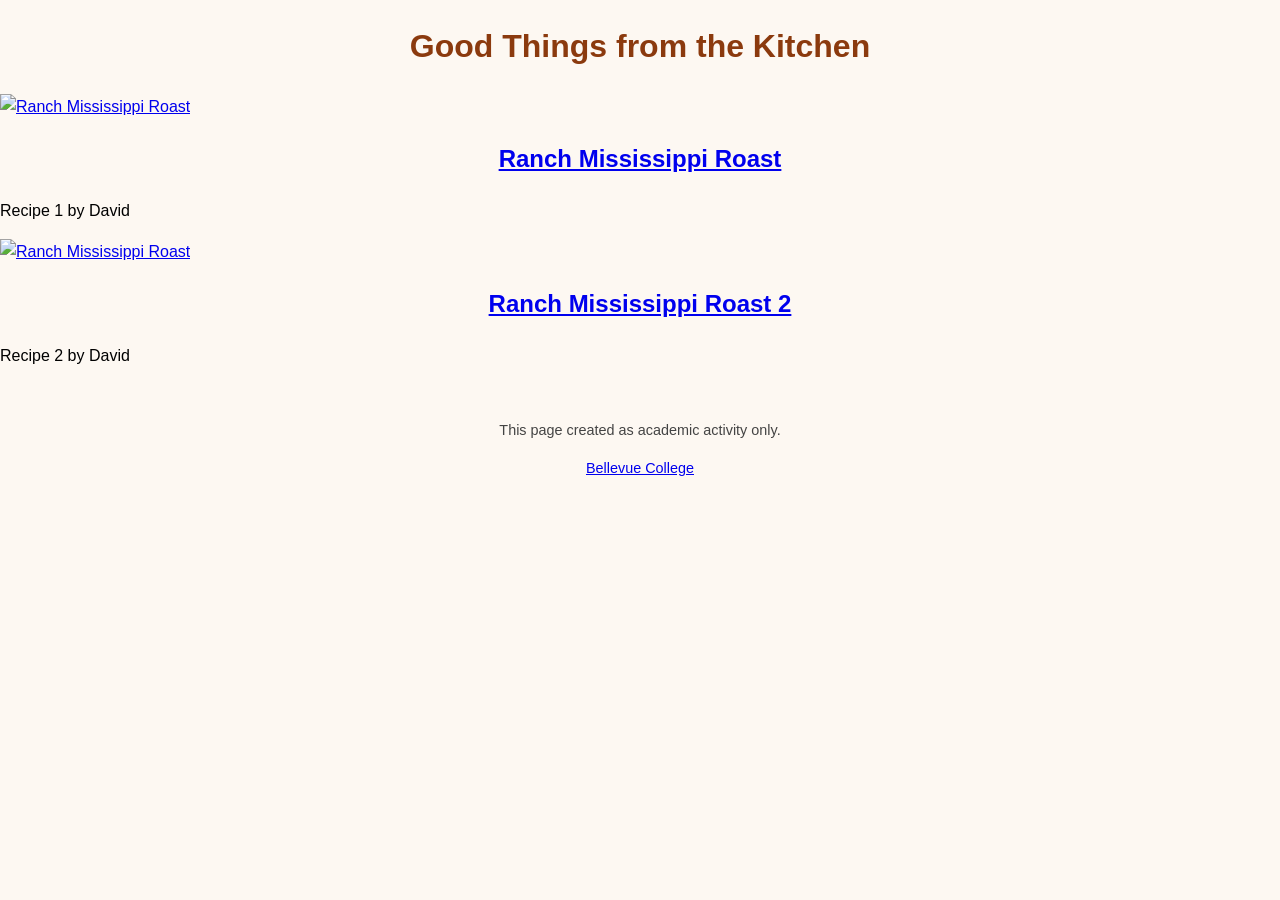
==== index.html @ 25d03ec1 "Update index.html" ====
<!DOCTYPE html>
<html lang="en">
<head>
  <meta charset="UTF-8">
  <meta name="viewport" content="width=device-width, initial-scale=1.0">
 <meta name="author" content="David Anna">
 <title>Team Recipe Collection</title>
 <meta name="description" content=" Team Recipe Page – Coding Assignment 4.">
  <link rel="stylesheet" href="css/style.css">
</head>

<body>

<h1>Good Things from the Kitchen</h1>

<div class="recipes">

  <div class="recipe-card">
    <a href="html/david_recipe.html">
      <img src="images/david_recipe.jpg" alt="Ranch Mississippi Roast" width="200">
    </a>
    <h2><a href="html/david_recipe.html">Ranch Mississippi Roast</a></h2>
    <p>Recipe 1 by David</p>
  </div>

  <div class="recipes">

  <div class="recipe-card">
    <a href="html/david_recipe_2.html">
      <img src="images/david_recipe.jpg" alt="Ranch Mississippi Roast" width="200">
    </a>
    <h2><a href="html/david_recipe_2.html">Ranch Mississippi Roast 2 </a></h2>
    <p>Recipe 2 by David</p>
  </div>

</div>

<footer>
  <p>This page created as academic activity only.</p>
  <p><a href="https://www.bellevuecollege.edu">Bellevue College</a></p>
</footer>

</body>
</html>
---- css/style.css ----
/* ------------------------------
   THE GLOBAL PAGE STYLES
--------------------------------*/
body {
  font-family: Arial, sans-serif;
  background-color: #fdf8f2;
  margin: 0;
  padding: 0;
  line-height: 1.6;
}

/* Center all main headings */
h1, h2 {
  color: #8b3a0e;
  text-align: center;
}

/* ------------------------------
   FLEXBOX LAYOUT
--------------------------------*/
.wrapper {
  display: flex;
  padding: 20px;
  gap: 20px;
}

/* Each box inside a wrapper */
.wrapper div {
  flex: 1;
  padding: 20px;

  /* TURN THIS ON WHILE BUILDING. TURN OFF AFTER */
 /* NOTE: I am choosing to not turn this off. Using it as a design element. */
  border: double cornflowerblue;
}

/* ------------------------------
   RATE THIS RECIPE
--------------------------------*/
.rate {
  color: #b22222;
  text-align: center;
}

fieldset {
  border: 2px solid #b22222;
  padding: 10px;
  margin-top: 10px;
}

legend {
  font-weight: bold;
}

/* ------------------------------
   CONVERSION INPUTS
--------------------------------*/
input[type="text"],
input[type="number"] {
  width: 80px;
  padding: 5px;
  margin: 5px;
}

/* ------------------------------
   INGREDIENTS + DIRECTIONS
--------------------------------*/
ul {
  list-style-type: square;
  margin-left: 20px;
}

ol {
  margin-left: 20px;
}

/* ------------------------------
   FOOTER
--------------------------------*/
footer {
  text-align: center;
  padding: 20px;
  color: #444;
  font-size: 0.9em;
}
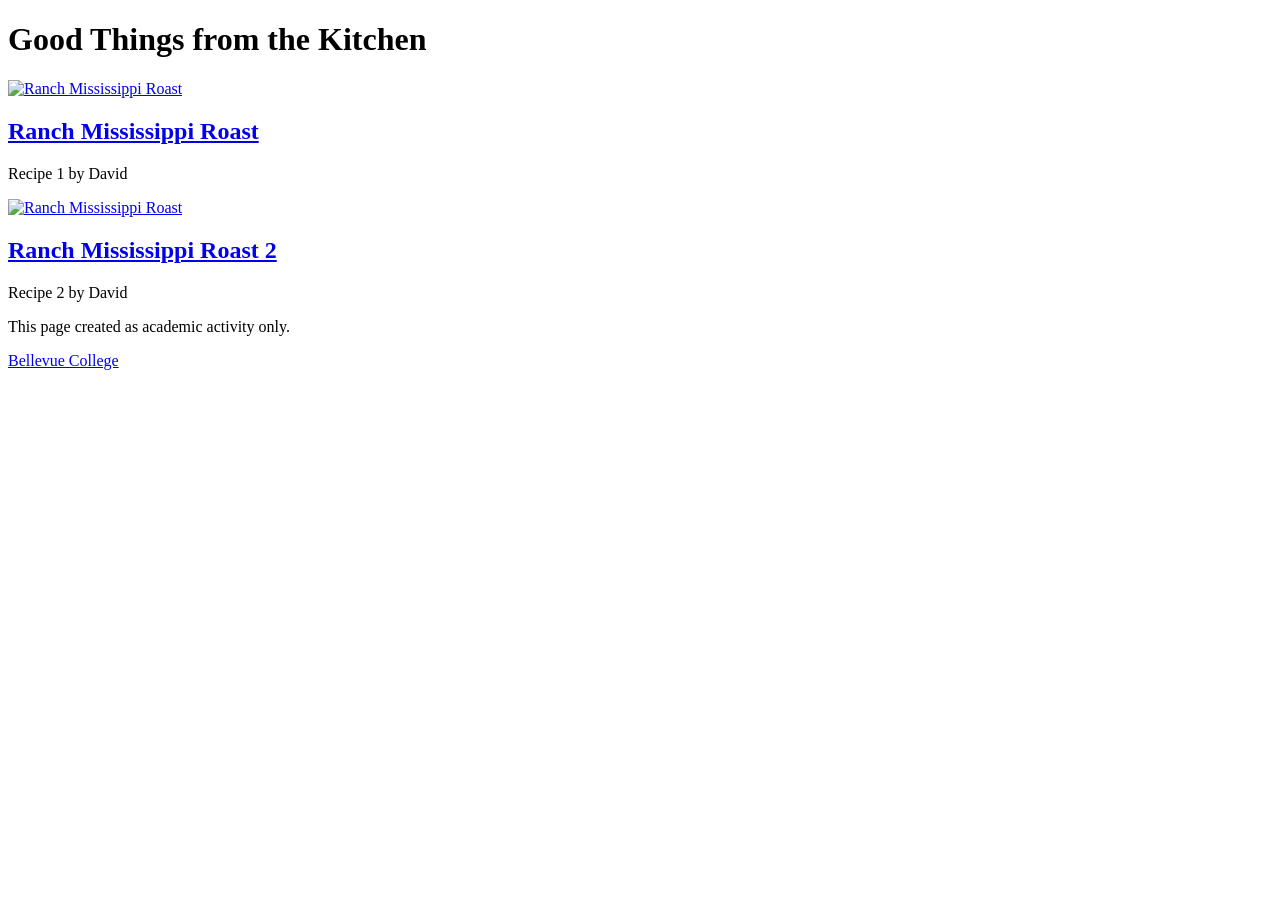
==== commit cf84367d: "Update index.html" ====
--- a/index.html
+++ b/index.html
@@ -6,7 +6,6 @@
  <meta name="author" content="David Anna">
  <title>Team Recipe Collection</title>
  <meta name="description" content=" Team Recipe Page – Coding Assignment 4.">
-  <link rel="stylesheet" href="css/style.css">
 </head>
 
 <body>
@@ -16,20 +15,20 @@
 <div class="recipes">
 
   <div class="recipe-card">
-    <a href="html/david_recipe.html">
-      <img src="images/david_recipe.jpg" alt="Ranch Mississippi Roast" width="200">
+    <a href="html/david-recipe.html">
+      <img src="images/david-recipe.jpg" alt="Ranch Mississippi Roast" width="200">
     </a>
-    <h2><a href="html/david_recipe.html">Ranch Mississippi Roast</a></h2>
+    <h2><a href="html/david-recipe.html">Ranch Mississippi Roast</a></h2>
     <p>Recipe 1 by David</p>
   </div>
 
   <div class="recipes">
 
   <div class="recipe-card">
-    <a href="html/david_recipe_2.html">
-      <img src="images/david_recipe.jpg" alt="Ranch Mississippi Roast" width="200">
+    <a href="html/david-recipe_2.html">
+      <img src="images/david-recipe.jpg" alt="Ranch Mississippi Roast" width="200">
     </a>
-    <h2><a href="html/david_recipe_2.html">Ranch Mississippi Roast 2 </a></h2>
+    <h2><a href="html/david-recipe_2.html">Ranch Mississippi Roast 2 </a></h2>
     <p>Recipe 2 by David</p>
   </div>
 
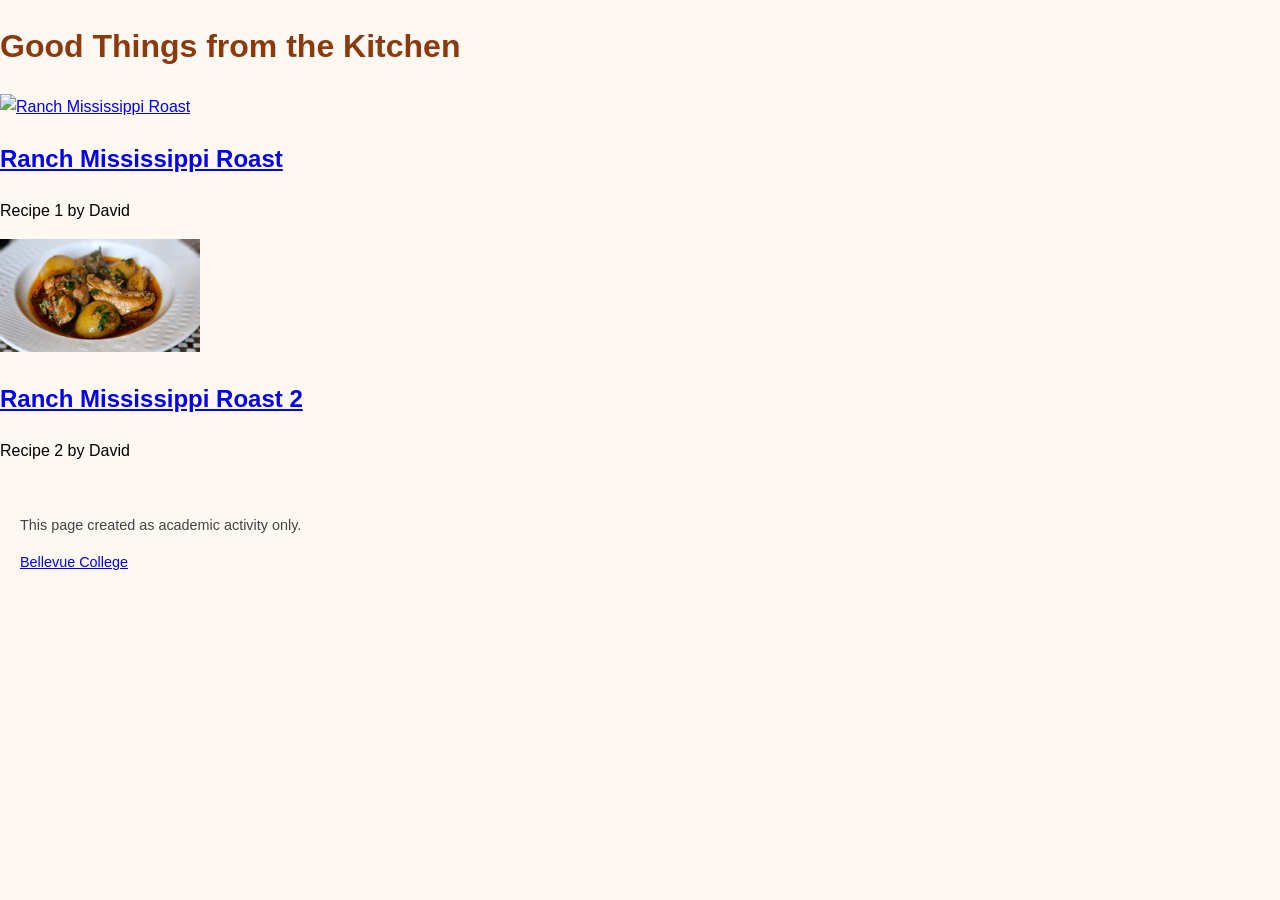
==== commit ef985a0c: "Update index.html" ====
--- a/index.html
+++ b/index.html
@@ -6,6 +6,7 @@
  <meta name="author" content="David Anna">
  <title>Team Recipe Collection</title>
  <meta name="description" content=" Team Recipe Page – Coding Assignment 4.">
+  <link rel="stylesheet" href="css/style.css">
 </head>
 
 <body>
@@ -15,20 +16,20 @@
 <div class="recipes">
 
   <div class="recipe-card">
-    <a href="html/david-recipe.html">
-      <img src="images/david-recipe.jpg" alt="Ranch Mississippi Roast" width="200">
+    <a href="html/david_recipe.html">
+      <img src="images/david_recipe.jpg" alt="Ranch Mississippi Roast" width="200">
     </a>
-    <h2><a href="html/david-recipe.html">Ranch Mississippi Roast</a></h2>
+    <h2><a href="html/david_recipe.html">Ranch Mississippi Roast</a></h2>
     <p>Recipe 1 by David</p>
   </div>
 
   <div class="recipes">
 
   <div class="recipe-card">
-    <a href="html/david-recipe_2.html">
-      <img src="images/david-recipe.jpg" alt="Ranch Mississippi Roast" width="200">
+    <a href="html/david_recipe_2.html">
+      <img src="images/image2.jpg" alt="Ranch Mississippi Roast" width="200">
     </a>
-    <h2><a href="html/david-recipe_2.html">Ranch Mississippi Roast 2 </a></h2>
+    <h2><a href="html/david_recipe_2.html">Ranch Mississippi Roast 2 </a></h2>
     <p>Recipe 2 by David</p>
   </div>
 
--- a/css/style.css
+++ b/css/style.css
@@ -0,0 +1,85 @@
+/* ------------------------------
+   THE GLOBAL PAGE STYLES
+--------------------------------*/
+body {
+  font-family: Arial, sans-serif;
+  background-color: #fdf8f2;
+  margin: 0;
+  padding: 0;
+  line-height: 1.6;
+}
+
+/* Left Allign all main headings */
+h1, h2 {
+  color: #8b3a0e;
+  text-align: left;
+}
+
+/* ------------------------------
+   FLEXBOX LAYOUT
+--------------------------------*/
+.wrapper {
+  display: flex;
+  padding: 20px;
+  gap: 20px;
+}
+
+/* Each box inside a wrapper */
+.wrapper div {
+  flex: 1;
+  padding: 20px;
+
+  /* TURN THIS ON WHILE BUILDING. TURN OFF AFTER */
+ /* NOTE: I am choosing to not turn this off. Using it as a design element. */
+  border: double cornflowerblue;
+}
+
+/* ------------------------------
+   RATE THIS RECIPE
+--------------------------------*/
+.rate {
+  color: #b22222;
+  text-align: left;
+}
+
+fieldset {
+  border: 2px solid #b22222;
+  padding: 10px;
+  margin-top: 10px;
+}
+
+legend {
+  font-weight: bold;
+}
+
+/* ------------------------------
+   CONVERSION INPUTS
+--------------------------------*/
+input[type="text"],
+input[type="number"] {
+  width: 80px;
+  padding: 5px;
+  margin: 5px;
+}
+
+/* ------------------------------
+   INGREDIENTS + DIRECTIONS
+--------------------------------*/
+ul {
+  list-style-type: square;
+  margin-left: 20px;
+}
+
+ol {
+  margin-left: 20px;
+}
+
+/* ------------------------------
+   FOOTER
+--------------------------------*/
+footer {
+  text-align: left;
+  padding: 20px;
+  color: #444;
+  font-size: 0.9em;
+}
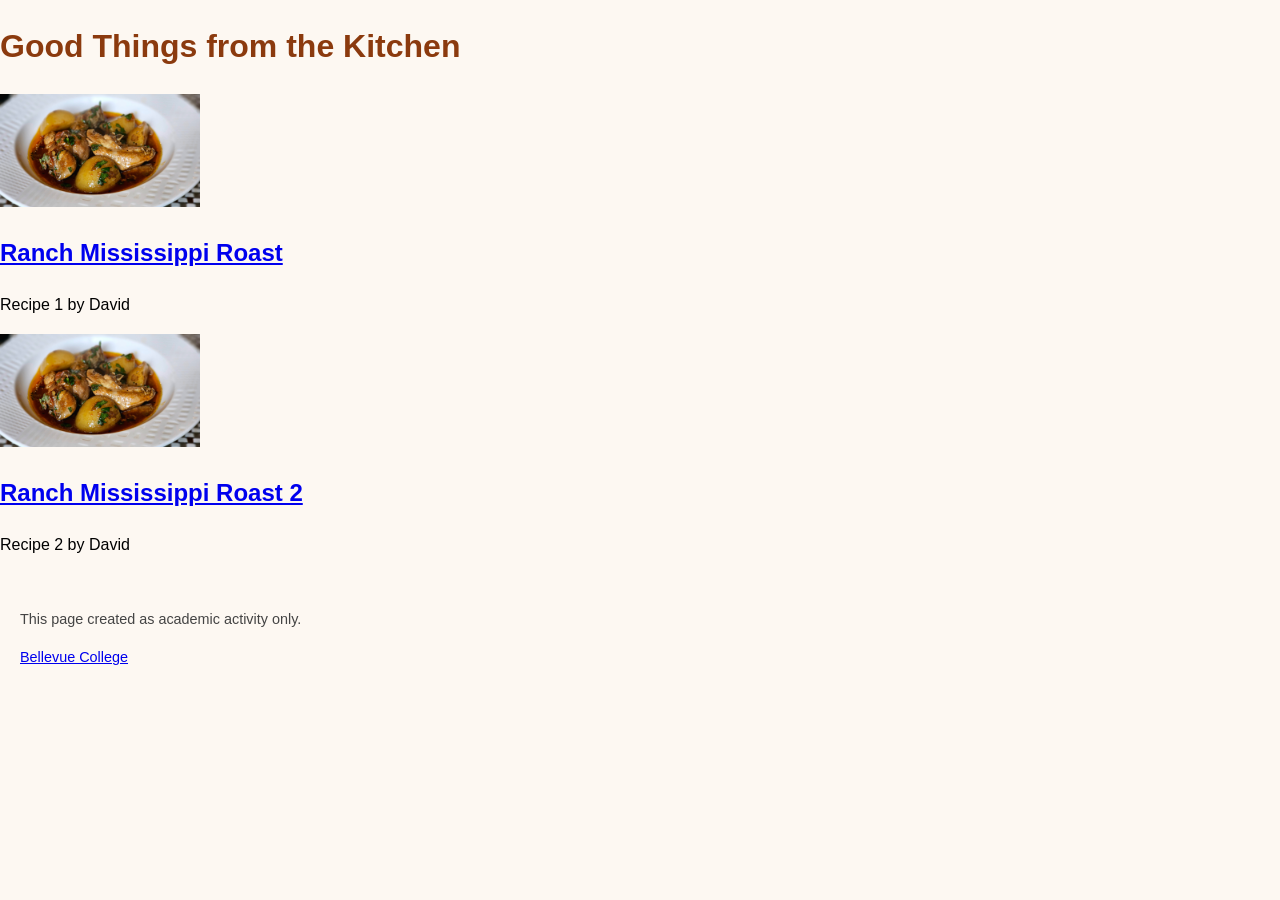
==== commit 4b7dd82d: "Update index.html" ====
--- a/index.html
+++ b/index.html
@@ -17,7 +17,7 @@
 
   <div class="recipe-card">
     <a href="html/david_recipe.html">
-      <img src="images/david_recipe.jpg" alt="Ranch Mississippi Roast" width="200">
+      <img src="images/image2.jpg" alt="Ranch Mississippi Roast" width="200">
     </a>
     <h2><a href="html/david_recipe.html">Ranch Mississippi Roast</a></h2>
     <p>Recipe 1 by David</p>
@@ -26,7 +26,7 @@
   <div class="recipes">
 
   <div class="recipe-card">
-    <a href="html/david_recipe_2.html">
+    <a href="images/image2.jpeg">
       <img src="images/image2.jpg" alt="Ranch Mississippi Roast" width="200">
     </a>
     <h2><a href="html/david_recipe_2.html">Ranch Mississippi Roast 2 </a></h2>
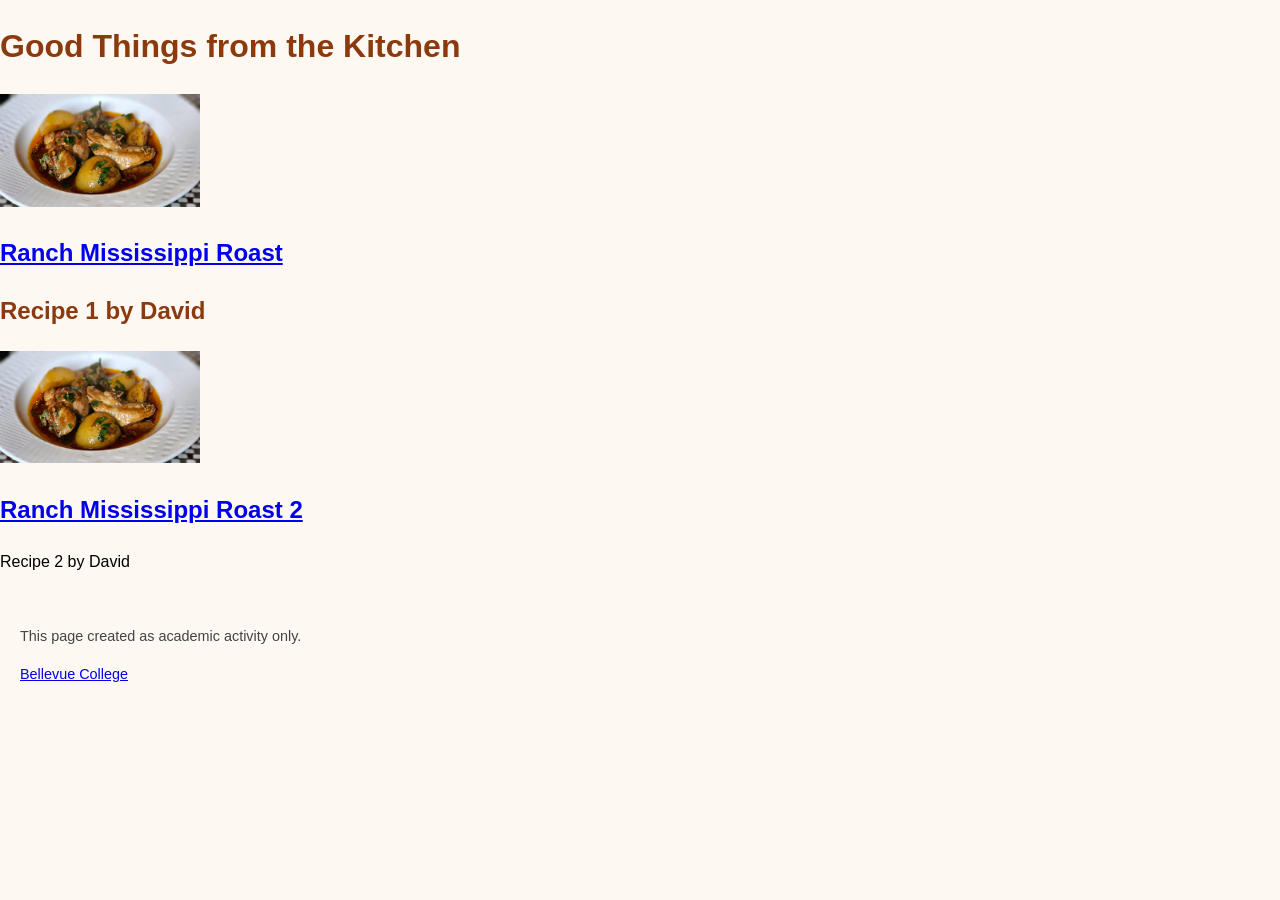
==== commit fc5c1e6f: "Update index.html" ====
--- a/index.html
+++ b/index.html
@@ -16,11 +16,11 @@
 <div class="recipes">
 
   <div class="recipe-card">
-    <a href="html/david_recipe.html">
+    <a href="images/image2.jpeg">
       <img src="images/image2.jpg" alt="Ranch Mississippi Roast" width="200">
     </a>
     <h2><a href="html/david_recipe.html">Ranch Mississippi Roast</a></h2>
-    <p>Recipe 1 by David</p>
+    <h2>Recipe 1 by David</h2>
   </div>
 
   <div class="recipes">
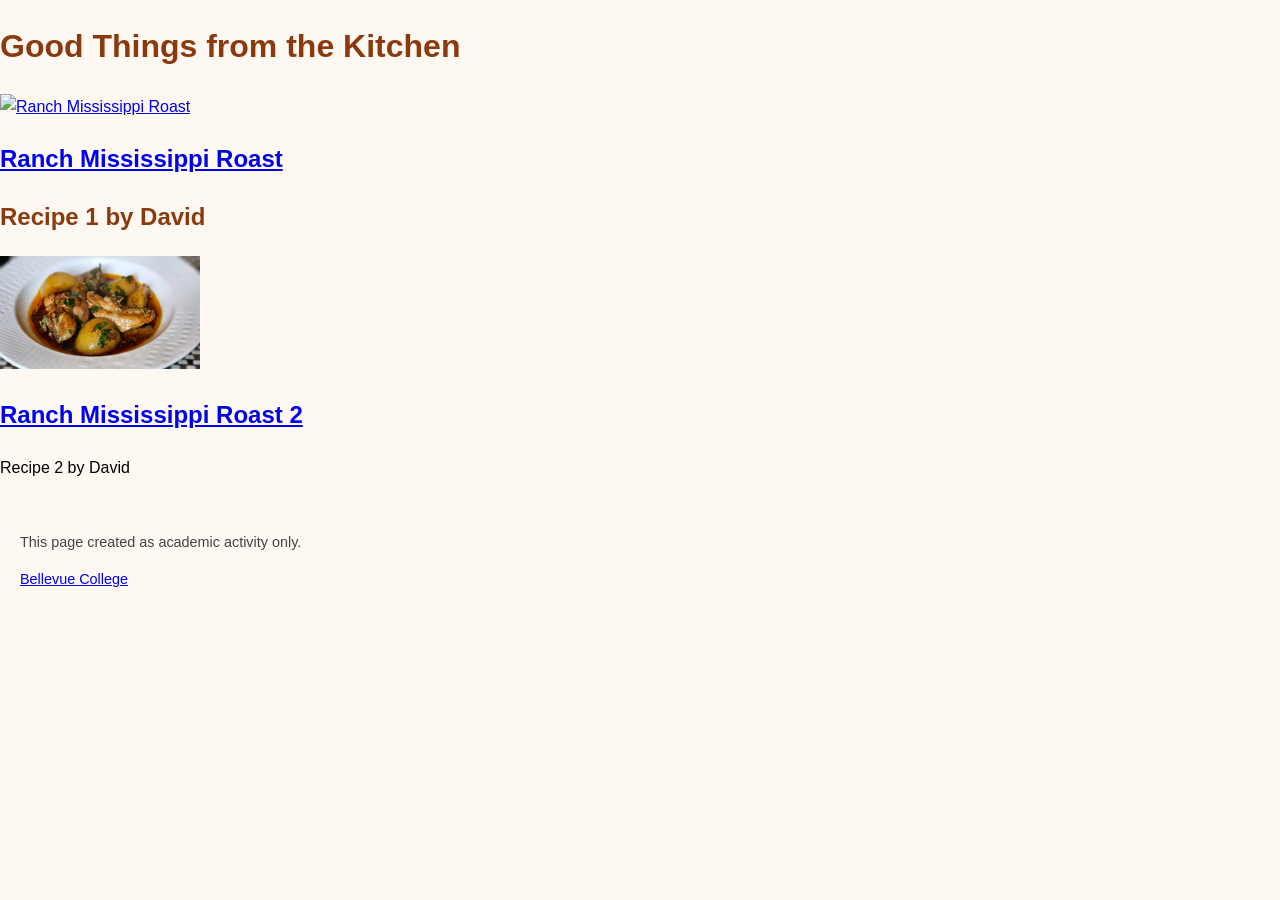
==== commit 71843a7d: "Update index.html" ====
--- a/index.html
+++ b/index.html
@@ -16,8 +16,8 @@
 <div class="recipes">
 
   <div class="recipe-card">
-    <a href="images/image2.jpeg">
-      <img src="images/image2.jpg" alt="Ranch Mississippi Roast" width="200">
+    <a href="images/image1.jpeg">
+      <img src="images/image1.jpg" alt="Ranch Mississippi Roast" width="200">
     </a>
     <h2><a href="html/david_recipe.html">Ranch Mississippi Roast</a></h2>
     <h2>Recipe 1 by David</h2>
